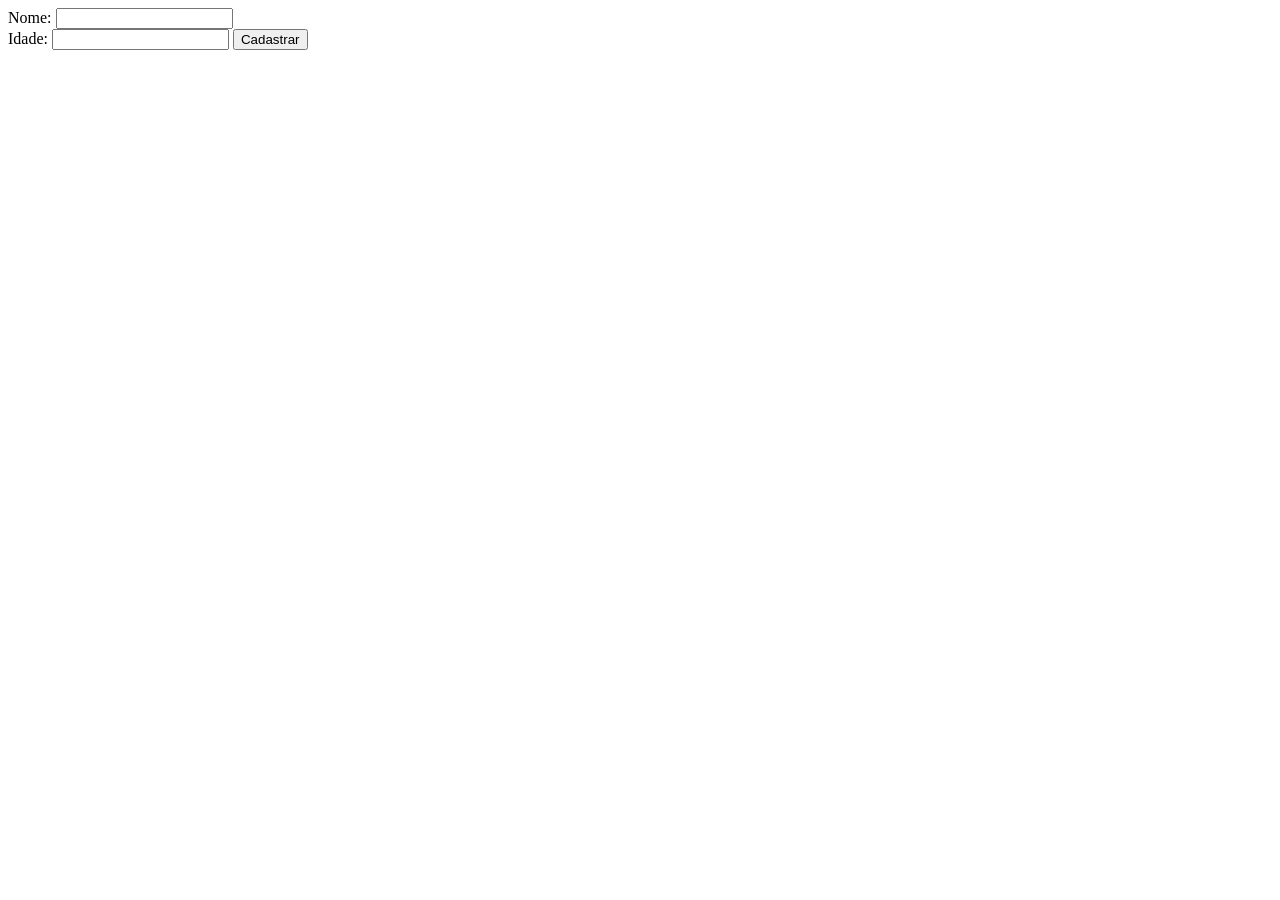
==== aula1/src/main/resources/templates/formpaquera.html @ bddbb95f "primeiro commit" ====
<!DOCTYPE HTML>
<html xmlns:th="http://www.thymeleaf.org">
<head>
    <title>Cadastro de Paqueras</title>
    <meta http-equiv="Content-Type" content="text/html; charset=UTF-8" />
</head>
<body>
    <form action="#" th:action="@{/Paquera}" method=post th:object="${Paquera}">
    	Nome: <input type="text" th:field="*{nome}"><br>
        Idade: <input type="text" th:field="*{idade}">
    	<input type="submit" value="Cadastrar">
    </form>
</body>
</html>
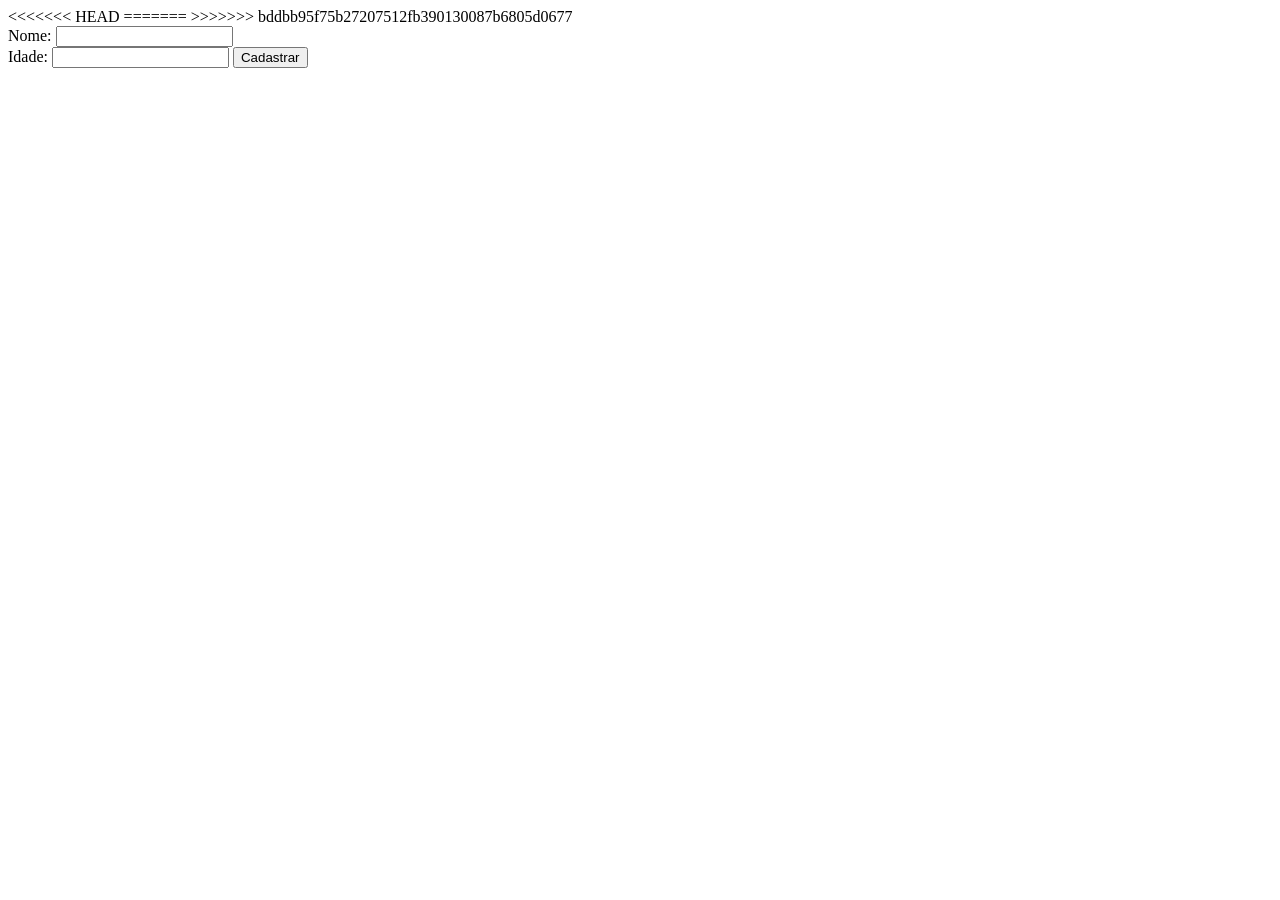
==== commit 9660e75d: "resolve conflitos" ====
--- a/aula1/src/main/resources/templates/formpaquera.html
+++ b/aula1/src/main/resources/templates/formpaquera.html
@@ -2,6 +2,10 @@
 <html xmlns:th="http://www.thymeleaf.org">
 <head>
     <title>Cadastro de Paqueras</title>
+<<<<<<< HEAD
+    <link rel="stylesheet" th:href="@{css/index.css}">
+=======
+>>>>>>> bddbb95f75b27207512fb390130087b6805d0677
     <meta http-equiv="Content-Type" content="text/html; charset=UTF-8" />
 </head>
 <body>
